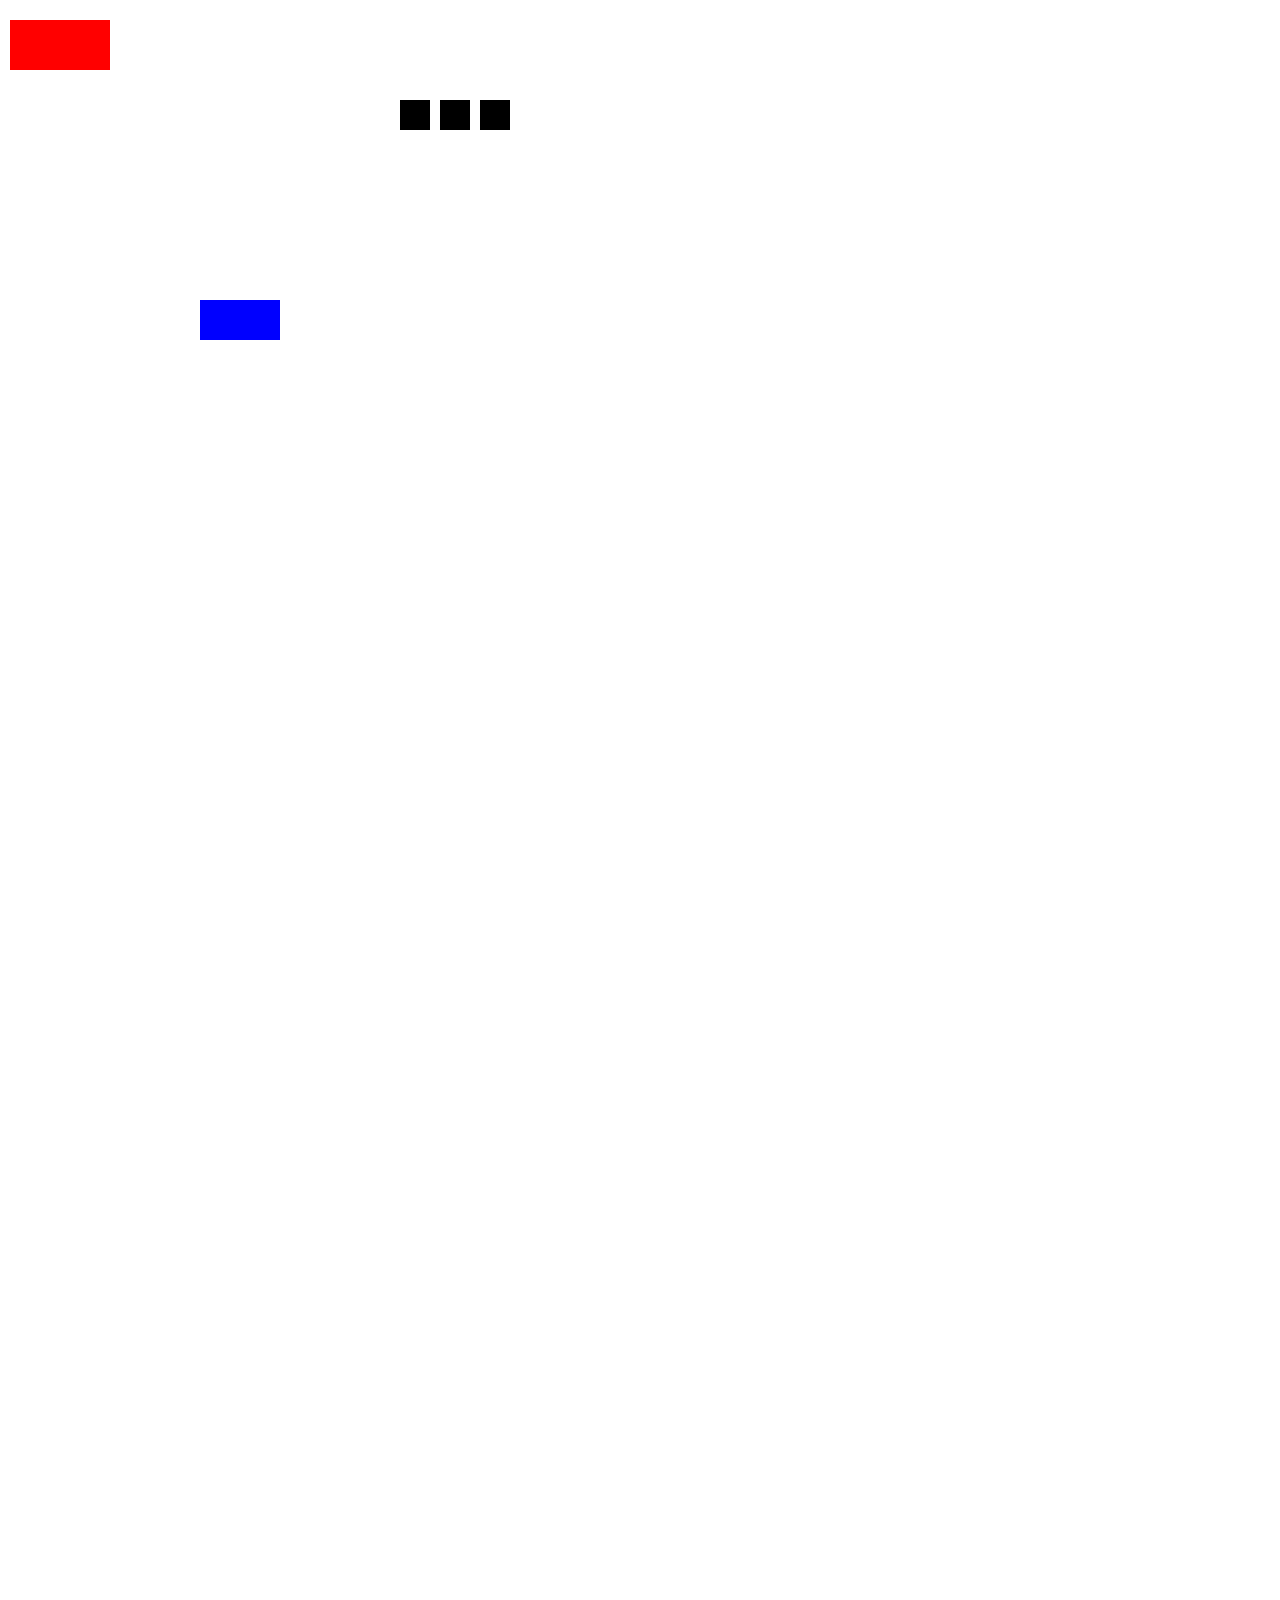
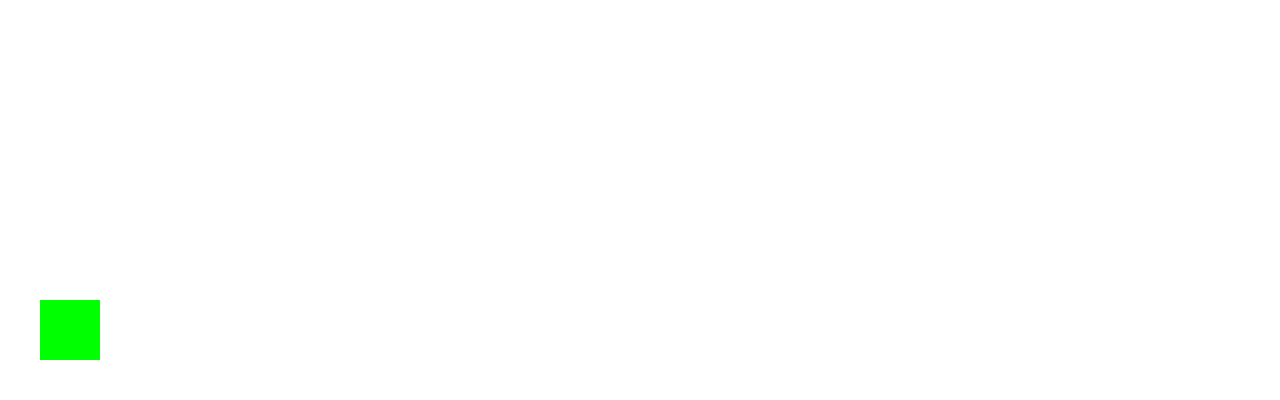
==== internal/testsite/pages/geometry.html @ 484cafe8 "test(testsite): add deterministic embedded test site" ====
<!doctype html>
<html lang="en">
  <head>
    <meta charset="utf-8" />
    <title>Geometry</title>
    <style>
      /* Exact, font-independent boxes for selector geometry assertions. */
      html, body { margin: 0; background: #ffffff; }
      #page { position: relative; width: 1280px; height: 2000px; }
      .box { position: absolute; }
      #box-a { left: 10px; top: 20px; width: 100px; height: 50px; background: #ff0000; }
      #box-b { left: 200px; top: 300px; width: 80px; height: 40px; background: #0000ff; }
      #box-c { left: 40px; top: 1900px; width: 60px; height: 60px; background: #00ff00; }
      .item { position: absolute; width: 30px; height: 30px; background: #000000; }
      #item-1 { left: 400px; top: 100px; }
      #item-2 { left: 440px; top: 100px; }
      #item-3 { left: 480px; top: 100px; }
    </style>
  </head>
  <body>
    <div id="page">
      <div class="box" id="box-a"></div>
      <div class="box" id="box-b"></div>
      <div class="box" id="box-c"></div>
      <div class="item" id="item-1"></div>
      <div class="item" id="item-2"></div>
      <div class="item" id="item-3"></div>
    </div>
  </body>
</html>
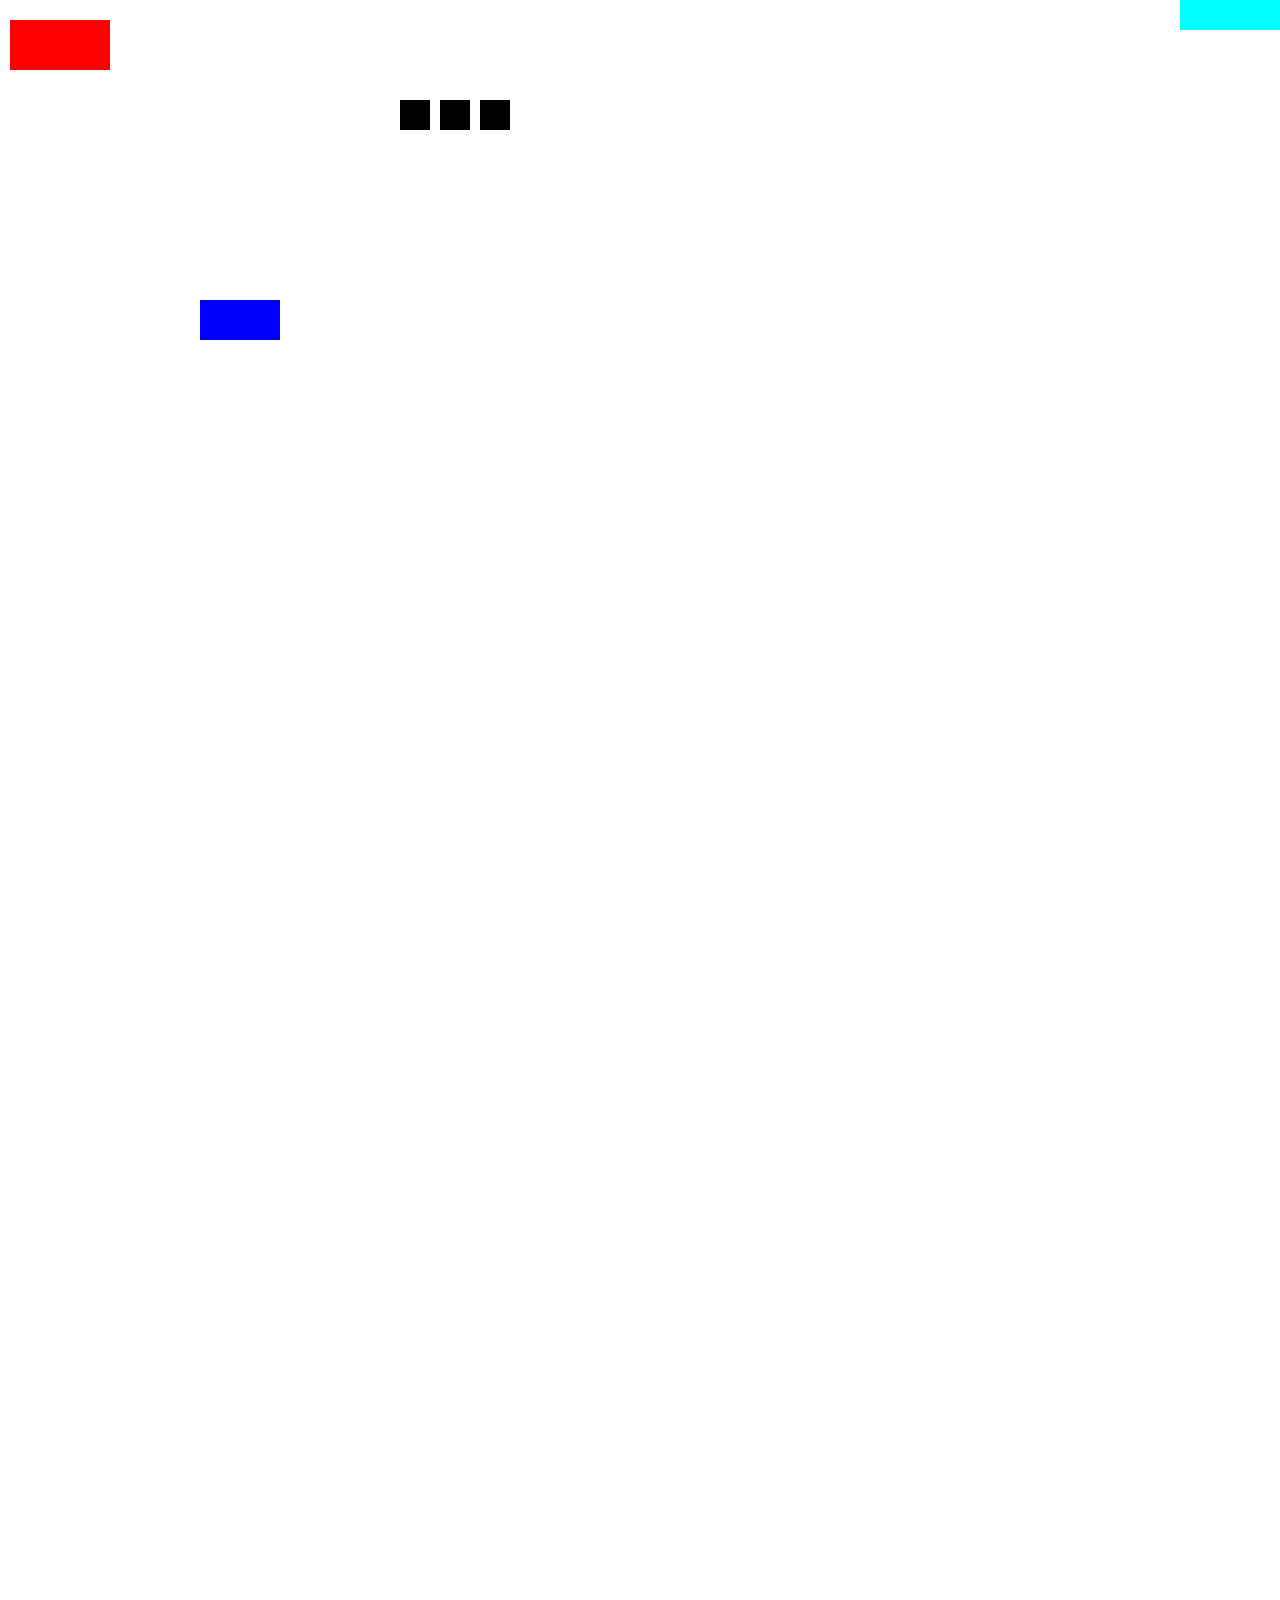
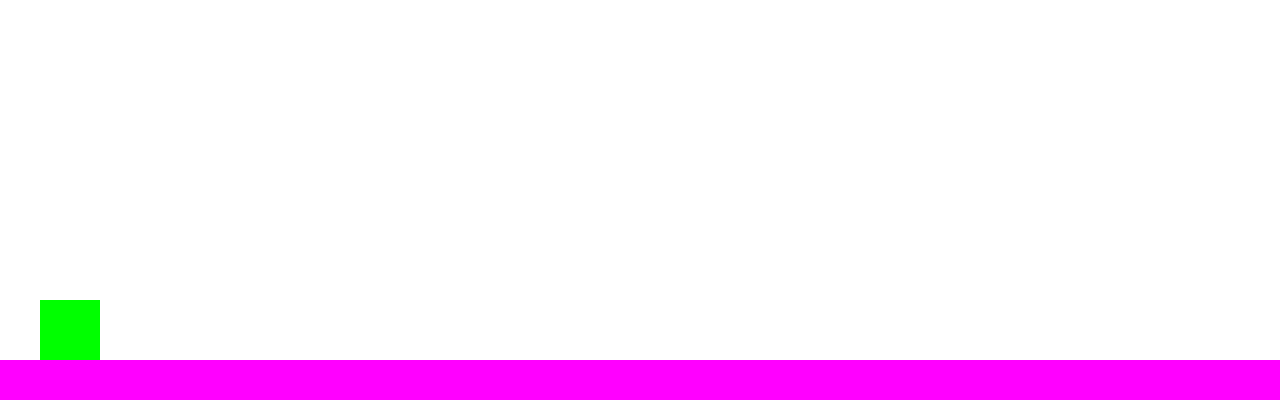
==== commit 2409ef48: "feat!: agent-focused iteration, shots browser, and the take command Stages 8 to 10 of the plan, land" ====
--- a/internal/testsite/pages/geometry.html
+++ b/internal/testsite/pages/geometry.html
@@ -11,6 +11,10 @@
       #box-a { left: 10px; top: 20px; width: 100px; height: 50px; background: #ff0000; }
       #box-b { left: 200px; top: 300px; width: 80px; height: 40px; background: #0000ff; }
       #box-c { left: 40px; top: 1900px; width: 60px; height: 60px; background: #00ff00; }
+      /* #edge is flush with the left, right and bottom document edges. */
+      #edge { left: 0; top: 1960px; width: 1280px; height: 40px; background: #ff00ff; }
+      /* #corner is flush with the top and right document edges. */
+      #corner { left: 1180px; top: 0; width: 100px; height: 30px; background: #00ffff; }
       .item { position: absolute; width: 30px; height: 30px; background: #000000; }
       #item-1 { left: 400px; top: 100px; }
       #item-2 { left: 440px; top: 100px; }
@@ -22,6 +26,8 @@
       <div class="box" id="box-a"></div>
       <div class="box" id="box-b"></div>
       <div class="box" id="box-c"></div>
+      <div class="box" id="edge"></div>
+      <div class="box" id="corner"></div>
       <div class="item" id="item-1"></div>
       <div class="item" id="item-2"></div>
       <div class="item" id="item-3"></div>
